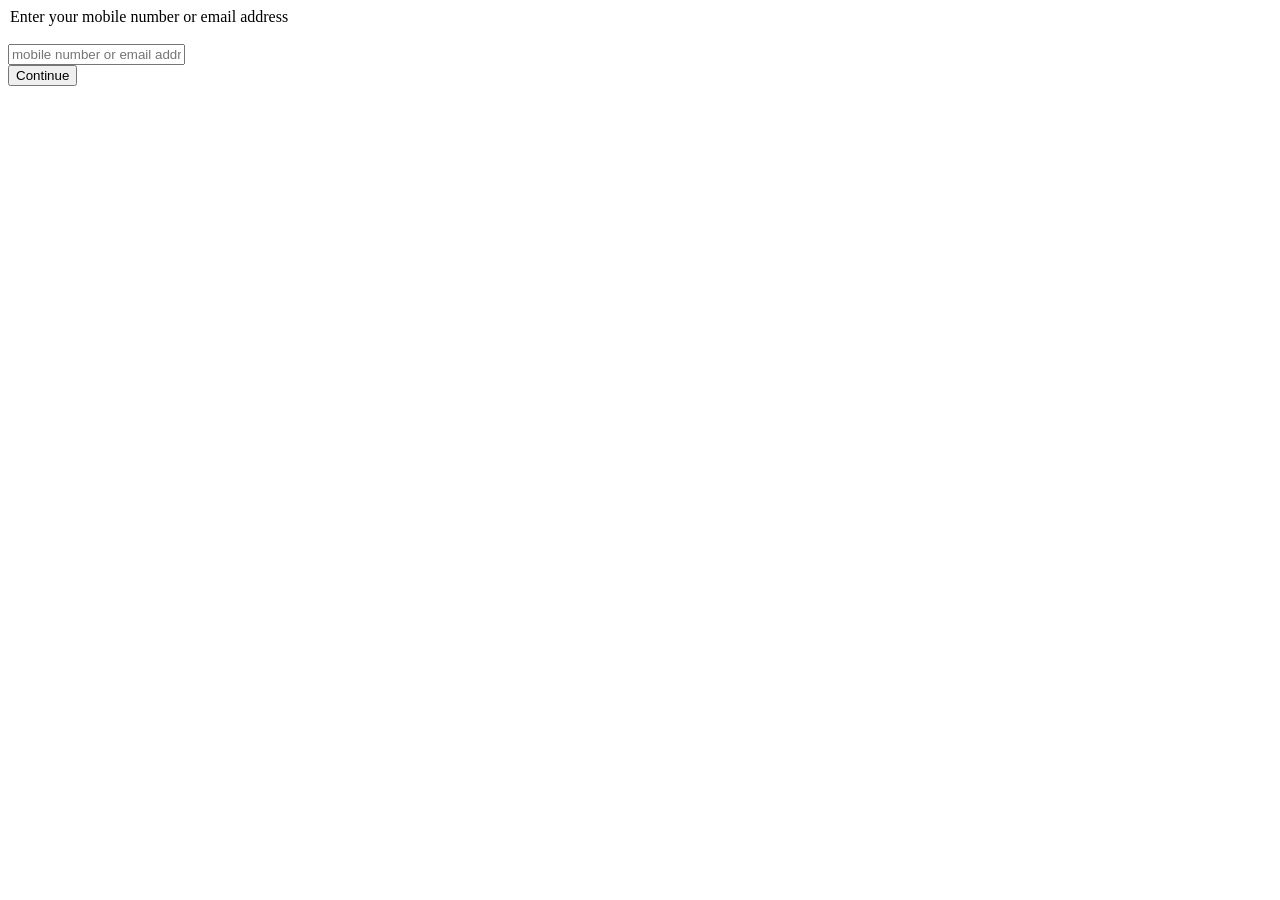
==== forgotpassword.html @ a828c790 "forgot password" ====
<!DOCTYPE html>
<html lang="en">
<head>
    <meta charset="UTF-8">
    <meta name="viewport" content="width=device-width, initial-scale=1.0">
    <title>Document</title>
</head>
<body>
    <legend>Enter your mobile number or email address</legend><br>
    <input type="text or number" placeholder="mobile number or email address"><br>
    <button>Continue</button>
</body>
</html>
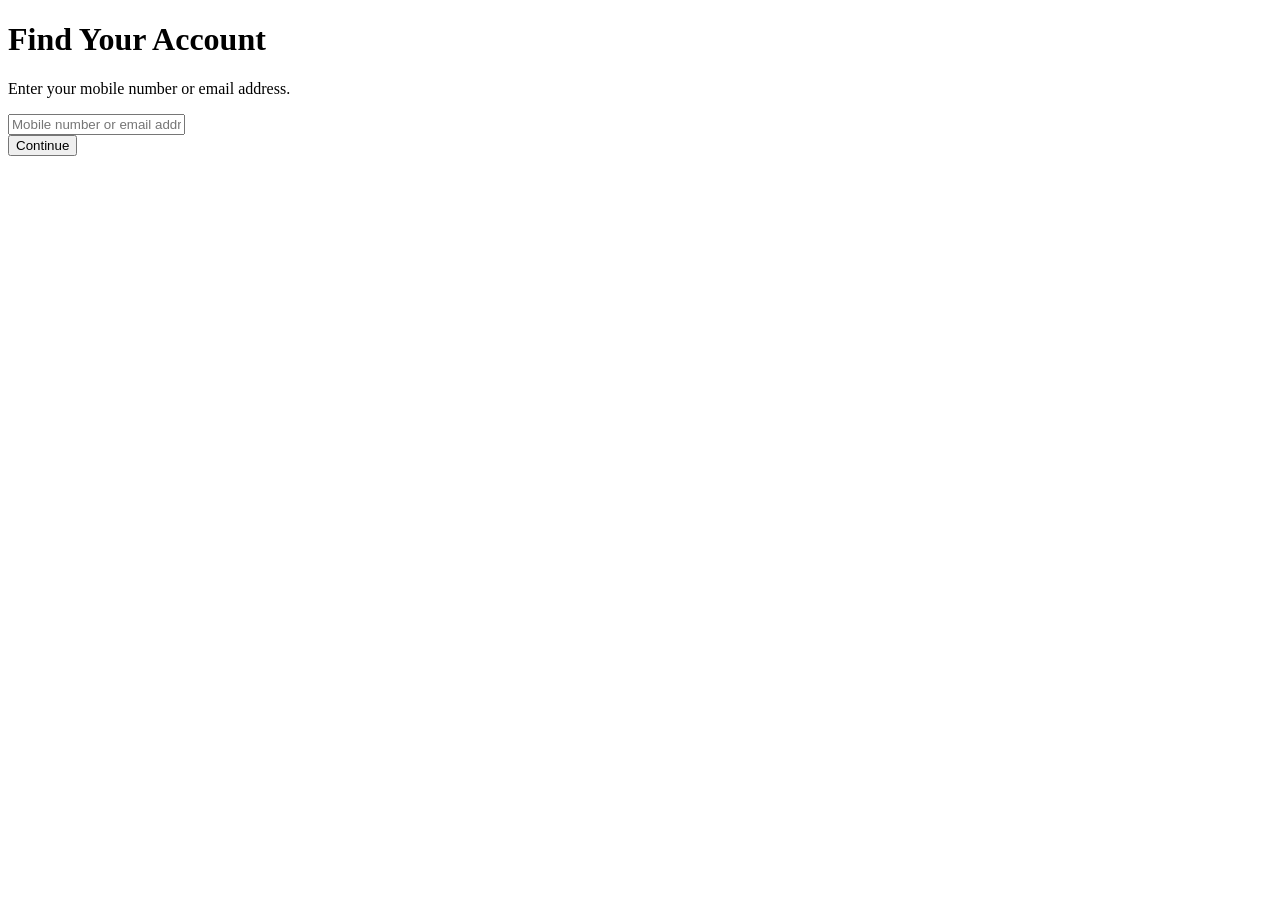
==== commit 7815710e: "add forgotpassword to the code" ====
--- a/forgotpassword.html
+++ b/forgotpassword.html
@@ -3,11 +3,18 @@
 <head>
     <meta charset="UTF-8">
     <meta name="viewport" content="width=device-width, initial-scale=1.0">
-    <title>Document</title>
+    <title>Find Your Account</title>
+    <link rel="stylesheet" href="style.css">
 </head>
 <body>
-    <legend>Enter your mobile number or email address</legend><br>
-    <input type="text or number" placeholder="mobile number or email address"><br>
-    <button>Continue</button>
-</body>
-</html>+ 
+<div class="forgot-page">
+<div class="forgot-container">
+ 
+<h1>Find Your Account</h1>
+<p class="forgot-subtitle">Enter your mobile number or email address.</p>
+
+<input type="text" class="forgot-input" placeholder="Mobile number or email address"> <br>
+
+
+<button class="forgot-btn">Continue</button>
